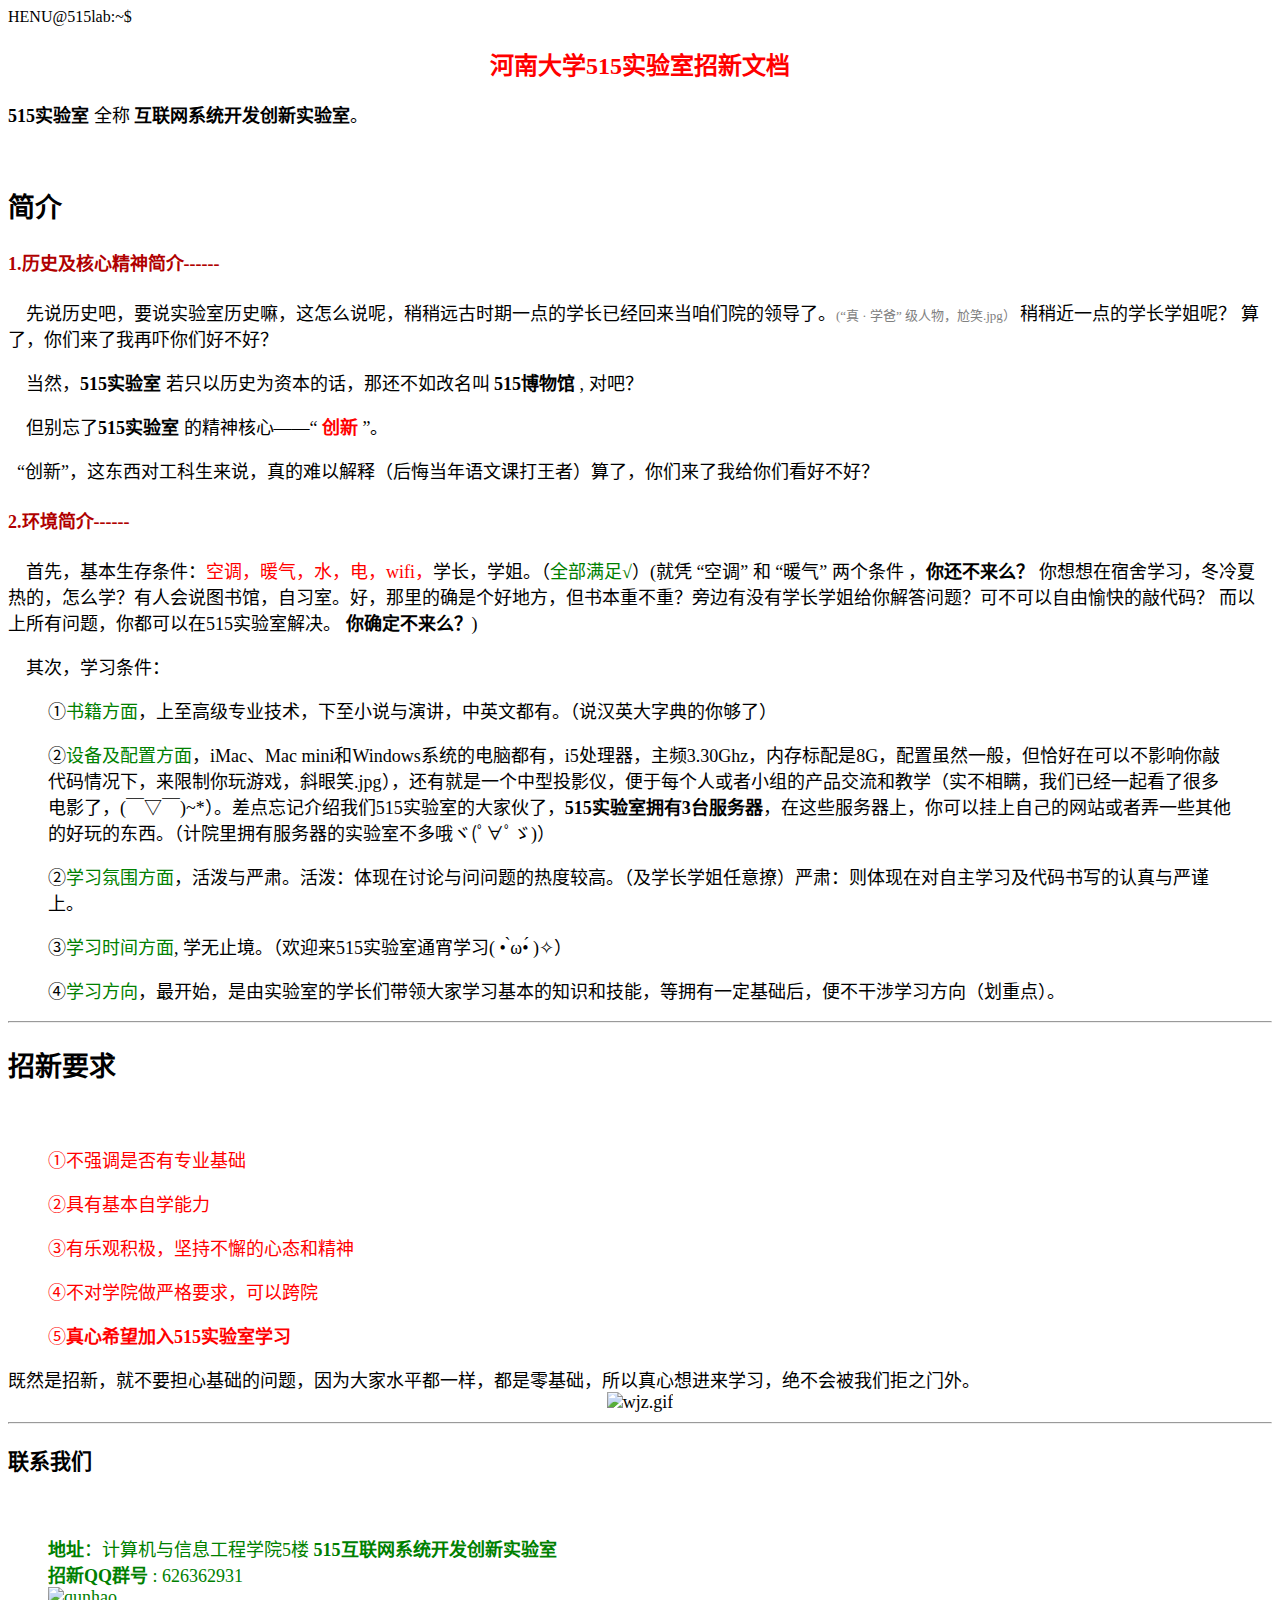
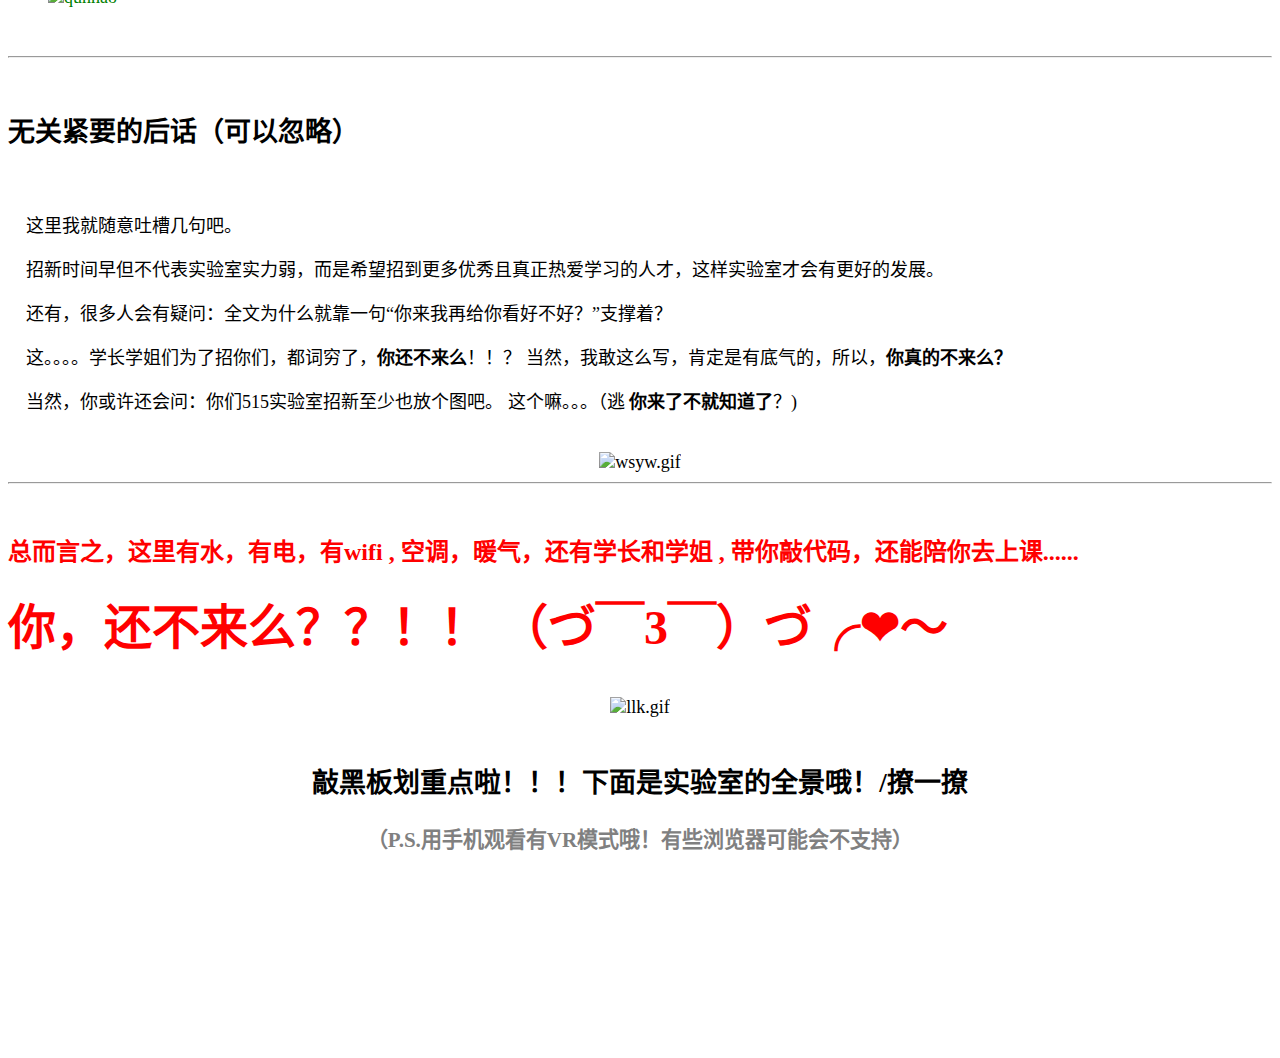
==== index.html @ 30ad8209 "2018-9-11 19:16:15" ====
<!DOCTYPE html>
<html lang="zh-CN">

<head>
  <meta charset="UTF-8">
  <meta name="viewport" content="width=device-width, initial-scale=1.0, user-scalable=no">
  <meta name="author" content="515lab">
  <meta name="renderer" content="webkit">
  <meta name="copyright" content="515lab">
  <meta name="keywords" content="515lab">
  <meta name="description" content="515lab">
  <!-- <meta name="Cache-Control" content="no-cache"> -->
  <meta http-equiv="X-UA-Compatible" content="IE=edge,chrome=1">
  <title>Welcome to 515 lab!</title>
  <link rel="stylesheet" href="/css/style.css?v=2018.7.9" />
  <link rel="stylesheet" href="/css/animation.css?v=2018.7.9" />
  <link rel="icon" href="/img/favicon.ico" />
  <link rel="stylesheet" href="https://cdn.bootcss.com/font-awesome/4.7.0/css/font-awesome.min.css?version=1.5.6">
  <link rel="stylesheet" type="text/css" href="https://515lab.top/css/normalize.css?v=2018.7.9" />
  <link rel="stylesheet" type="text/css" href="https://515lab.top/css/default.css?v=2018.7.9" />
  <link href="https://515lab.top/css/terminal.css?v=2018.7.9" rel="stylesheet" />
  <script type="text/javascript" defer>(function (w) {
      "use strict";
      // rel=preload support test
      if (!w.loadCSS) {
        w.loadCSS = function () { };
      }
      // define on the loadCSS obj
      var rp = loadCSS.relpreload = {};
      // rel=preload feature support test
      // runs once and returns a function for compat purposes
      rp.support = (function () {
        var ret;
        try {
          ret = w.document.createElement("link").relList.supports("preload");
        } catch (e) {
          ret = false;
        }
        return function () {
          return ret;
        };
      })();

      // if preload isn't supported, get an asynchronous load by using a non-matching media attribute
      // then change that media back to its intended value on load
      rp.bindMediaToggle = function (link) {
        // remember existing media attr for ultimate state, or default to 'all'
        var finalMedia = link.media || "all";

        function enableStylesheet() {
          link.media = finalMedia;
        }

        // bind load handlers to enable media
        if (link.addEventListener) {
          link.addEventListener("load", enableStylesheet);
        } else if (link.attachEvent) {
          link.attachEvent("onload", enableStylesheet);
        }

        // Set rel and non-applicable media type to start an async request
        // note: timeout allows this to happen async to let rendering continue in IE
        setTimeout(function () {
          link.rel = "stylesheet";
          link.media = "only x";
        });
        // also enable media after 3 seconds,
        // which will catch very old browsers (android 2.x, old firefox) that don't support onload on link
        setTimeout(enableStylesheet, 3000);
      };

      // loop through link elements in DOM
      rp.poly = function () {
        // double check this to prevent external calls from running
        if (rp.support()) {
          return;
        }
        var links = w.document.getElementsByTagName("link");
        for (var i = 0; i < links.length; i++) {
          var link = links[i];
          // qualify links to those with rel=preload and as=style attrs
          if (link.rel === "preload" && link.getAttribute("as") === "style" && !link.getAttribute("data-loadcss")) {
            // prevent rerunning on link
            link.setAttribute("data-loadcss", true);
            // bind listeners to toggle media back
            rp.bindMediaToggle(link);
          }
        }
      };

      // if unsupported, run the polyfill
      if (!rp.support()) {
        // run once at least
        rp.poly();

        // rerun poly on an interval until onload
        var run = w.setInterval(rp.poly, 500);
        if (w.addEventListener) {
          w.addEventListener("load", function () {
            rp.poly();
            w.clearInterval(run);
          });
        } else if (w.attachEvent) {
          w.attachEvent("onload", function () {
            rp.poly();
            w.clearInterval(run);
          });
        }
      }

      if (typeof exports !== "undefined") {
        exports.loadCSS = loadCSS;
      }
      else {
        w.loadCSS = loadCSS;
      }
    }(typeof global !== "undefined" ? global : this));
  </script>
  <script src="https://cdn.jsdelivr.net/npm/jquery@3.3.1/dist/jquery.min.js" type="text/javascript" defer></script>
  <script src="/js/main.js?v=2018.7.9" type="text/javascript" defer></script>
</head>

<body>
  <div id="terminal-window">
    <div id="terminal" data-terminal-prompt="HENU@515lab:~$ ">
      <span data-terminal="text" data-terminal-message="Welcome to 515 lab!" data-terminal-time="0"></span>
      <span data-terminal="line" data-terminal-message="&nbsp;" data-terminal-time="3000"></span>
      <span data-terminal="line" data-terminal-message="prompt" data-terminal-time="100"></span>
      <span data-terminal="text" data-terminal-message="sudo apt-get install w3m w3m-img -y" data-terminal-time="1"></span>
      <span data-terminal="line" data-terminal-message="[sudo] 515lab 的密码:" data-terminal-time="500"></span>
      <span data-terminal="text" data-terminal-message="&nbsp;" data-terminal-time="300"></span>
      <span data-terminal="text" data-terminal-message="&nbsp;" data-terminal-time="300"></span>
      <span data-terminal="text" data-terminal-message="&nbsp;" data-terminal-time="300"></span>
      <span data-terminal="text" data-terminal-message="&nbsp;" data-terminal-time="300"></span>
      <span data-terminal="text" data-terminal-message="&nbsp;" data-terminal-time="300"></span>
      <span data-terminal="text" data-terminal-message="&nbsp;" data-terminal-time="300"></span>
      <span data-terminal="line" data-terminal-message="正在读取软件包列表... 完成" data-terminal-time="200"></span>
      <span data-terminal="line" data-terminal-message="正在分析软件包的依赖关系树" data-terminal-time="200"></span>
      <span data-terminal="line" data-terminal-message="正在读取状态信息... 完成" data-terminal-time="200"></span>
      <span data-terminal="line" data-terminal-message="将会同时安装下列软件:" data-terminal-time="200"></span>
      <span data-terminal="line" data-terminal-message="&emsp;libgif7 libid3tag0 libimlib2" data-terminal-time="200"></span>
      <span data-terminal="line" data-terminal-message="建议安装:" data-terminal-time="200"></span>
      <span data-terminal="line" data-terminal-message="&emsp;libsixel-bin w3m-el cmigemo xsel mpv dict dictd dict-wn"
        data-terminal-time="200"></span>
      <span data-terminal="line" data-terminal-message="下列【新】软件包将被安装:" data-terminal-time="200"></span>
      <span data-terminal="line" data-terminal-message="&emsp;libgif7 libid3tag0 libimlib2 w3m w3m-img"
        data-terminal-time="200"></span>
      <span data-terminal="line" data-terminal-message="升级了0个软件包，新安装了 5 个软件包，要卸载 0 个软件包，有 168 个软件包未被升级。"
        data-terminal-time="200"></span>
      <span data-terminal="line" data-terminal-message="需要下载 1,19 kB 的归档。" data-terminal-time="200"></span>
      <span data-terminal="line" data-terminal-message="解压缩后会消耗 3,333 kB 的额外空间。" data-terminal-time="200"></span>
      <span data-terminal="line" data-terminal-message="获取: 1 http://cn.archive.ubuntu.com/ubuntu zesty/main amd64 libgif7 amd64 5.1.4-0.4 [30.6 kB]"
        data-terminal-time="200"></span>
      <span data-terminal="line" data-terminal-message="获取: 2 http://cn.archive.ubuntu.com/ubuntu zesty/universe amd64 libid3tag0 amd64 0.15.1b-12 [31.4 kB]"
        data-terminal-time="200"></span>
      <span data-terminal="line" data-terminal-message="获取: 3 http://cn.archive.ubuntu.com/ubuntu zesty/main amd64 libimlib2 amd64 1.4.8-1 [174 kB]"
        data-terminal-time="200"></span>
      <span data-terminal="line" data-terminal-message="获取: 4 http://cn.archive.ubuntu.com/ubuntu zesty/main amd64 w3m amd64 0.5.3-34 [937 kB]"
        data-terminal-time="200"></span>
      <span data-terminal="line" data-terminal-message="&nbsp;" data-terminal-time="1000"></span>
      <span data-terminal="line" data-terminal-message="prompt" data-terminal-time="100"></span>
      <span data-terminal="text" data-terminal-message="w3m https://515lab.top" data-terminal-time="200"></span>
      <span data-terminal="line" data-terminal-message="&nbsp;" data-terminal-time="0"></span>
      <span data-terminal="line" data-terminal-message="loading..." data-terminal-time="500"></span>

      <div class="output">
        <span class="line">HENU@515lab:~$ </span>
      </div>
    </div>
  </div>

  <script type="text/javascript">
    document.write("<scr" + "ipt src=\"https://github.com/henu515lab/henu515lab.github.io/js/terminal.js\" defer></sc" + "ript>");
  </script>

  <article class="cxo-up" id="cxo-content-outer">
    <section id="cxo-content-inner">
      <article id="page">
        <center>
          <h2>
            <font color="red">河南大学515实验室招新文档</font>
          </h2>
        </center>

        <p>
          <font face="微软雅黑" size=4><strong>515实验室</strong> 全称 <strong>互联网系统开发创新实验室</strong>。
        </p>

        <br />
        <h2>简介</h2>

        <h4>
          <font color="bulu">1.历史及核心精神简介------</font>
        </h4>

        <p>&emsp;先说历史吧，要说实验室历史嘛，这怎么说呢，稍稍远古时期一点的学长已经回来当咱们院的领导了。<font color="gray" size=2>(“真 · 学爸”
            级人物，尬笑.jpg）</font> 稍稍近一点的学长学姐呢？ 算了，你们来了我再吓你们好不好？</p>

        <p>&emsp;当然，<strong>515实验室</strong> 若只以历史为资本的话，那还不如改名叫 <strong>515博物馆</strong> , 对吧？</p>

        <p>&emsp;但别忘了<strong>515实验室</strong> 的精神核心——“ <font color="red"><strong>创新</strong>
          </font> ”。</p>

        <p>&ensp;“创新”，这东西对工科生来说，真的难以解释（后悔当年语文课打王者）算了，你们来了我给你们看好不好？</p>

        <h4>
          <font color="bulu">2.环境简介------</font>
        </h4>

        <p>&emsp;首先，基本生存条件：<font color="red">空调，暖气，水，电，wifi，</font>学长，学姐。（<font color="green">全部满足√</font>）(就凭 “空调” 和
          “暖气” 两个条件 ，<strong>你还不来么？</strong>
          你想想在宿舍学习，冬冷夏热的，怎么学？有人会说图书馆，自习室。好，那里的确是个好地方，但书本重不重？旁边有没有学长学姐给你解答问题？可不可以自由愉快的敲代码？ 而以上所有问题，你都可以在515实验室解决。
          <strong>你确定不来么？</strong>)</p>

        <p>&emsp;其次，学习条件：</p>

        <blockquote>
          <p>①<font color="green">书籍方面</font>，上至高级专业技术，下至小说与演讲，中英文都有。（说汉英大字典的你够了）<br /></p>
          <p>②<font color="green">设备及配置方面</font>，iMac、Mac
            mini和Windows系统的电脑都有，i5处理器，主频3.30Ghz，内存标配是8G，配置虽然一般，但恰好在可以不影响你敲代码情况下，来限制你玩游戏，斜眼笑.jpg），还有就是一个中型投影仪，便于每个人或者小组的产品交流和教学（实不相瞒，我们已经一起看了很多电影了，(￣▽￣)~*）。差点忘记介绍我们515实验室的大家伙了，<strong>515实验室拥有3台服务器</strong>，在这些服务器上，你可以挂上自己的网站或者弄一些其他的好玩的东西。（计院里拥有服务器的实验室不多哦ヾ(ﾟ∀ﾟゞ)）<br /></p>
          <p>②<font color="green">学习氛围方面</font>，活泼与严肃。活泼：体现在讨论与问问题的热度较高。（及学长学姐任意撩）严肃：则体现在对自主学习及代码书写的认真与严谨上。<br /></p>
          <p>③<font color="green">学习时间方面</font>, 学无止境。（欢迎来515实验室通宵学习( • ̀ω•́ )✧）<br /></p>
          <p>④<font color="green">学习方向</font>，最开始，是由实验室的学长们带领大家学习基本的知识和技能，等拥有一定基础后，便不干涉学习方向（划重点）。<br /></p>
        </blockquote>

        <hr />

        <h2>招新要求</h2>
        <br />

        <blockquote>
          <p>
            <font color="red">①不强调是否有专业基础</font><br />
          </p>
          <p>
            <font color="red">②具有基本自学能力</font><br />
          </p>
          <p>
            <font color="red">③有乐观积极，坚持不懈的心态和精神</font><br />
          </p>
          <p>
            <font color="red" size="4">④不对学院做严格要求，可以跨院</font><br />
          </p>
          <p>
            <font color="red" size="4">⑤<strong>真心希望加入515实验室学习</strong></font><br />
          </p>
        </blockquote>

        既然是招新，就不要担心基础的问题，因为大家水平都一样，都是零基础，所以真心想进来学习，绝不会被我们拒之门外。
        <br />
        <center>
          <img alt="wjz.gif" src="http://peqh153pr.bkt.clouddn.com/gif1.gif" style="width: 300px; height: 170px;" /><br />
        </center>
        <hr />

        <h3>联系我们</h3>
        <br />

        <blockquote>
          <p>
            <font color="green"><strong>地址</strong>：计算机与信息工程学院5楼 <strong>515互联网系统开发创新实验室</strong>
              <br />
              <strong>招新QQ群号</strong> : 626362931
              <br />
              <img src="http://peqh153pr.bkt.clouddn.com/qrcode.jpg" alt="qunhao" style="width: 270px; height: 370px;" />
          </p>
          <p>
            </font>
          </p>
        </blockquote>

        <br />
        <hr />
        <br />

        <h2>无关紧要的后话（可以忽略）</h2>
        <br />

        <p>&emsp;这里我就随意吐槽几句吧。<br /></p>

        <p>&emsp;招新时间早但不代表实验室实力弱，而是希望招到更多优秀且真正热爱学习的人才，这样实验室才会有更好的发展。</p>

        <p>&emsp;还有，很多人会有疑问：全文为什么就靠一句“你来我再给你看好不好？”支撑着？ </p>

        <p>&emsp;这。。。。学长学姐们为了招你们，都词穷了，<strong>你还不来么</strong>！！？ 当然，我敢这么写，肯定是有底气的，所以，<strong>你真的不来么？</strong></p>

        <p>&emsp;当然，你或许还会问：你们515实验室招新至少也放个图吧。 这个嘛。。。（逃 <strong>你来了不就知道了</strong>？)</p>

        <br />
        <center>
          <img alt="wsyw.gif" src="http://peqh153pr.bkt.clouddn.com/wayw.gif" style="width: 300px; height: 170px;" /><br />
        </center>

        <hr />
        <br />

        <p><strong>
            <font color="red" size="5">总而言之，这里有水，有电，有wifi , 空调，暖气，还有学长和学姐 ,
              带你敲代码，还能陪你去上课......</font>
          </strong>
          <br />
          <br />
          <font color="red" size="9"> <strong>你，还不来么？？！！
              （づ￣3￣）づ╭❤～</font></strong>
          <br />
        </p>
        <br />

        <center>
          <img alt="llk.gif" src="http://peqh153pr.bkt.clouddn.com/gif3.gif" style="width: 300px; height: 170px;" /><br />
        </center>

        <br />
        <center>
          <h2>敲黑板划重点啦！！！下面是实验室的全景哦！/撩一撩</h2>
          <font color="gray">
            <h3>（P.S.用手机观看有VR模式哦！有些浏览器可能会不支持）</h3>
          </font>
        </center>
        <br />

        <center>
          <iframe id="labWindow" src="#" frameborder="0" allowfullscreen="true"></iframe>
        </center>
      </article>
    </section>
  </article>

  <script>
    window.onload = function () {
      var oIframe = document.getElementById('labWindow');
      oIframe.src = 'https://515lab.top/panorama.html';
    };
  </script>
</body>

</html>
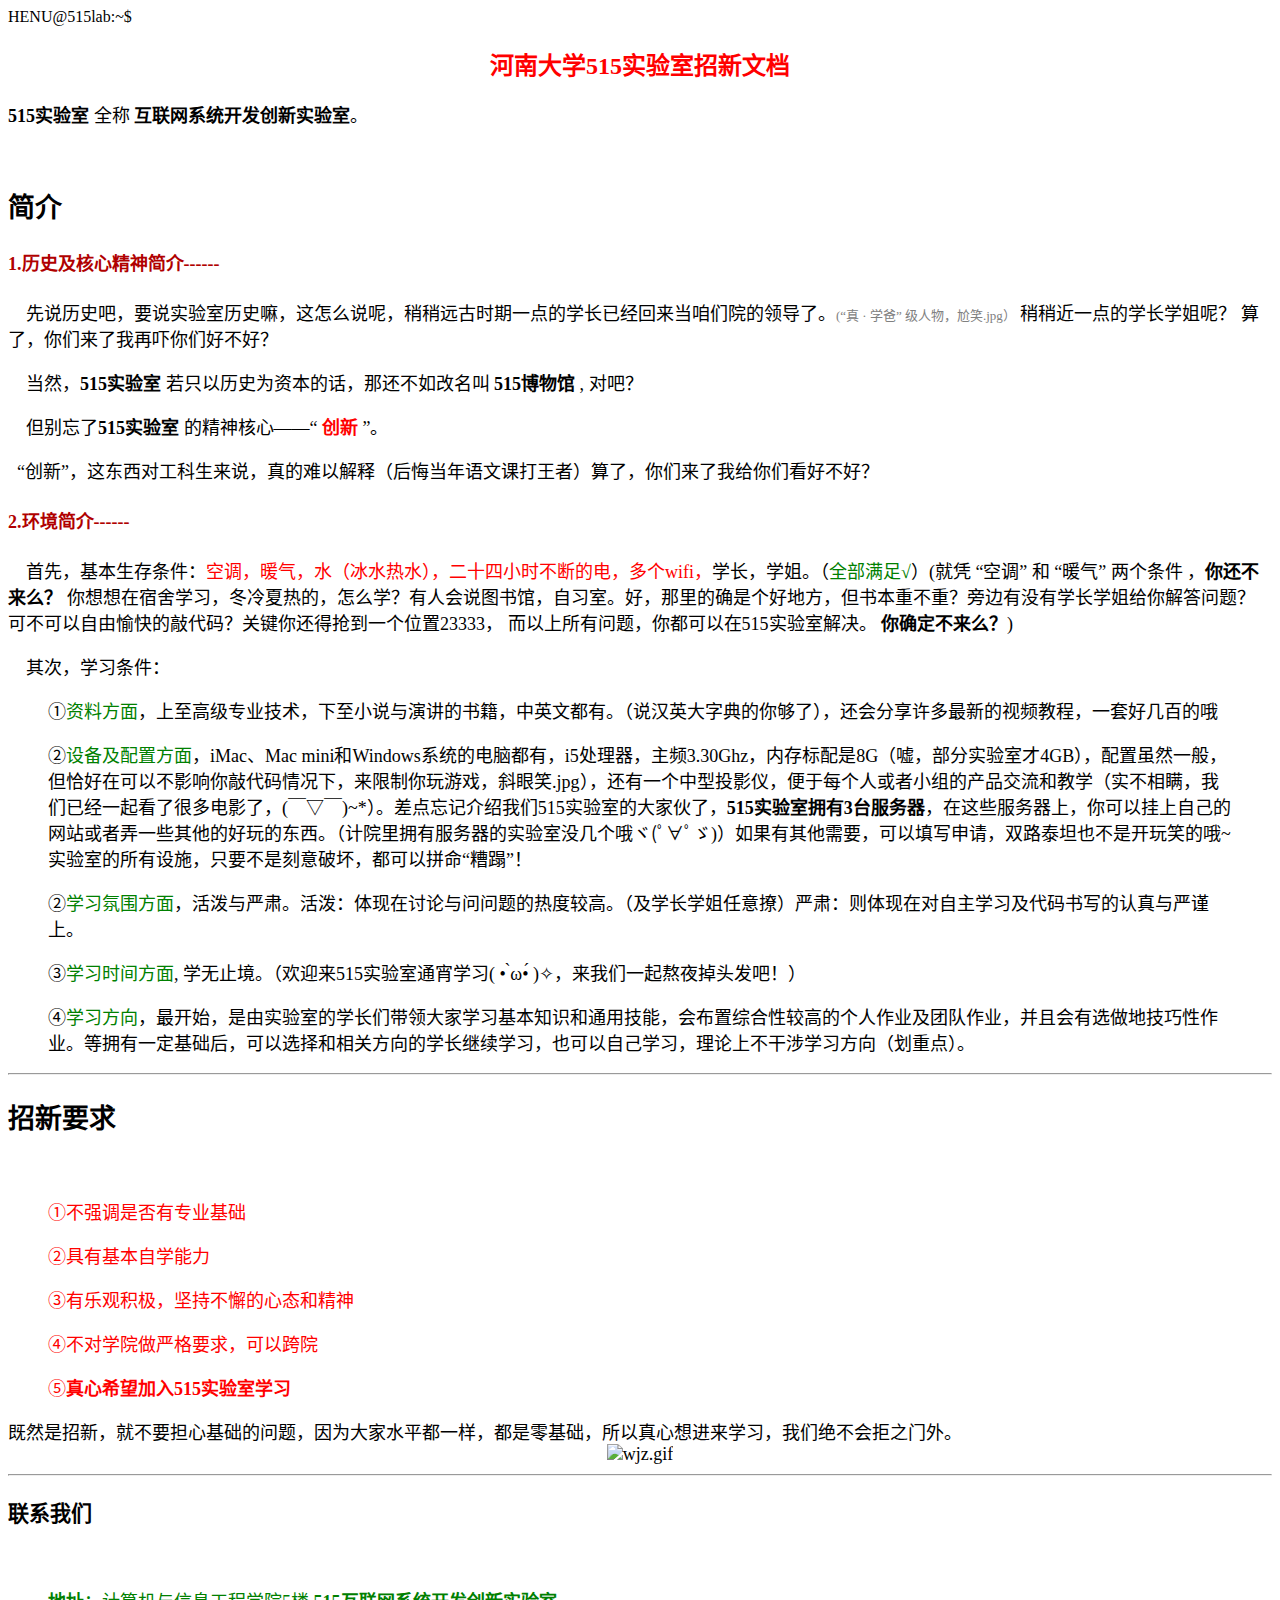
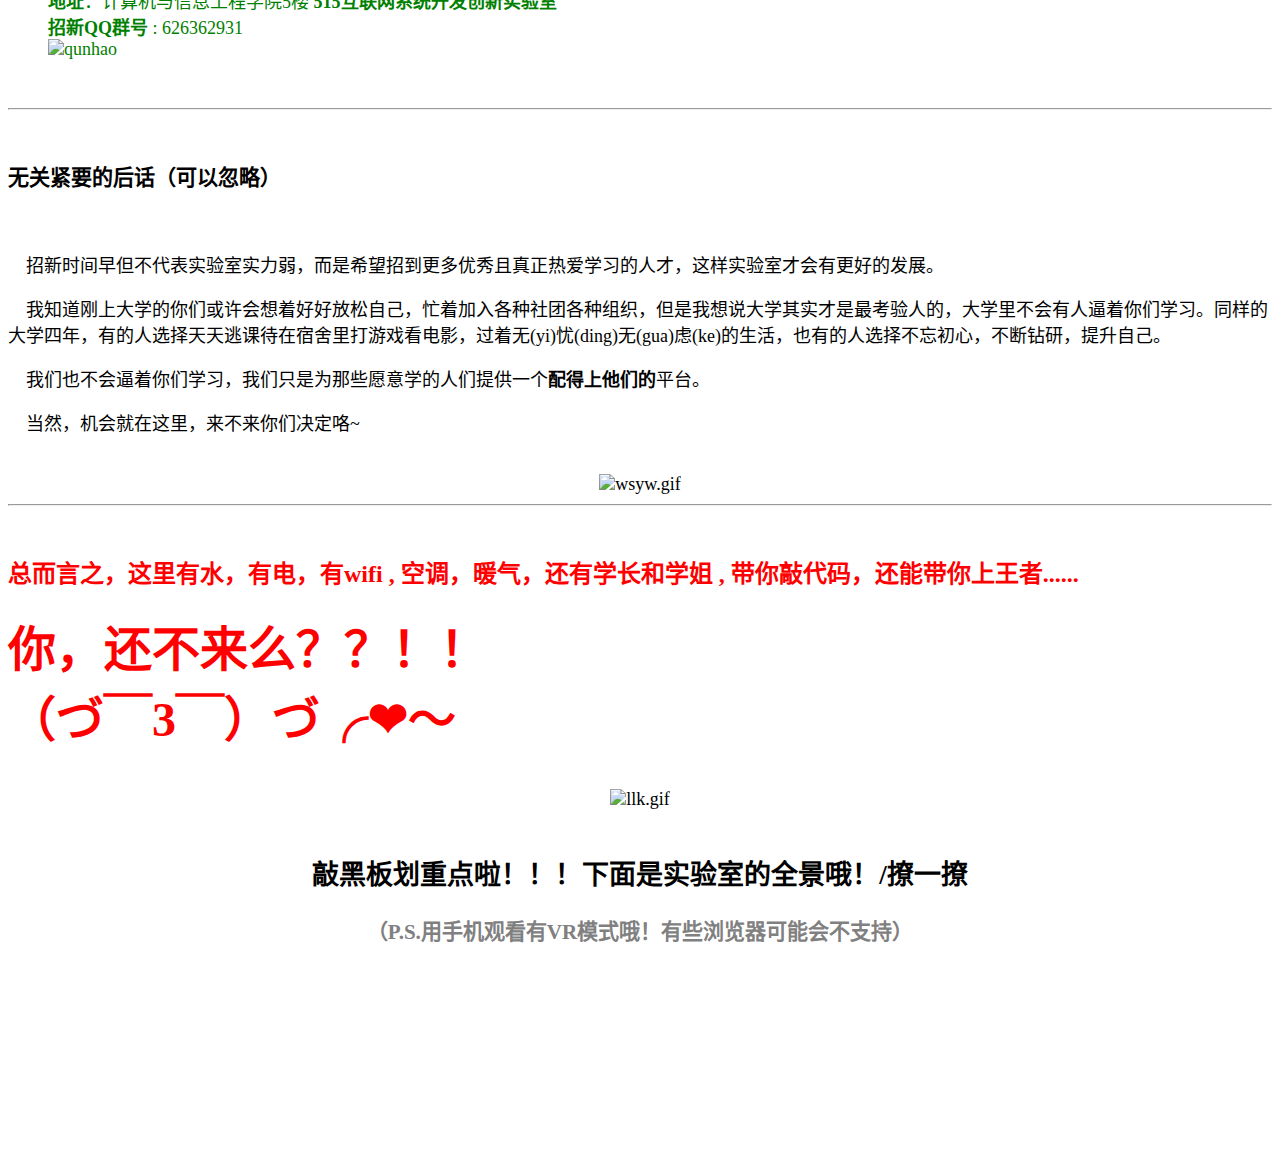
==== commit 807ab71f: "2018-9-12 13:26:37" ====
--- a/index.html
+++ b/index.html
@@ -4,21 +4,21 @@
 <head>
   <meta charset="UTF-8">
   <meta name="viewport" content="width=device-width, initial-scale=1.0, user-scalable=no">
-  <meta name="author" content="515lab">
+  <meta name="author" content="henu515lab">
   <meta name="renderer" content="webkit">
-  <meta name="copyright" content="515lab">
-  <meta name="keywords" content="515lab">
-  <meta name="description" content="515lab">
+  <meta name="copyright" content="henu515lab">
+  <meta name="keywords" content="henu515lab">
+  <meta name="description" content="henu515lab">
   <!-- <meta name="Cache-Control" content="no-cache"> -->
   <meta http-equiv="X-UA-Compatible" content="IE=edge,chrome=1">
-  <title>Welcome to 515 lab!</title>
+  <title>henu515lab</title>
   <link rel="stylesheet" href="/css/style.css?v=2018.7.9" />
   <link rel="stylesheet" href="/css/animation.css?v=2018.7.9" />
   <link rel="icon" href="/img/favicon.ico" />
   <link rel="stylesheet" href="https://cdn.bootcss.com/font-awesome/4.7.0/css/font-awesome.min.css?version=1.5.6">
-  <link rel="stylesheet" type="text/css" href="https://515lab.top/css/normalize.css?v=2018.7.9" />
-  <link rel="stylesheet" type="text/css" href="https://515lab.top/css/default.css?v=2018.7.9" />
-  <link href="https://515lab.top/css/terminal.css?v=2018.7.9" rel="stylesheet" />
+  <link rel="stylesheet" type="text/css" href="/css/normalize.css?v=2018.7.9" />
+  <link rel="stylesheet" type="text/css" href="/css/default.css?v=2018.7.9" />
+  <link href="/css/terminal.css?v=2018.7.9" rel="stylesheet" />
   <script type="text/javascript" defer>(function (w) {
       "use strict";
       // rel=preload support test
@@ -159,7 +159,7 @@
         data-terminal-time="200"></span>
       <span data-terminal="line" data-terminal-message="&nbsp;" data-terminal-time="1000"></span>
       <span data-terminal="line" data-terminal-message="prompt" data-terminal-time="100"></span>
-      <span data-terminal="text" data-terminal-message="w3m https://515lab.top" data-terminal-time="200"></span>
+      <span data-terminal="text" data-terminal-message="w3m https://www.515lab.top" data-terminal-time="200"></span>
       <span data-terminal="line" data-terminal-message="&nbsp;" data-terminal-time="0"></span>
       <span data-terminal="line" data-terminal-message="loading..." data-terminal-time="500"></span>
 
@@ -170,7 +170,7 @@
   </div>
 
   <script type="text/javascript">
-    document.write("<scr" + "ipt src=\"https://github.com/henu515lab/henu515lab.github.io/js/terminal.js\" defer></sc" + "ript>");
+    document.write("<scr" + "ipt src=\"/js/terminal.js\" defer></sc" + "ript>");
   </script>
 
   <article class="cxo-up" id="cxo-content-outer">
@@ -207,20 +207,22 @@
           <font color="bulu">2.环境简介------</font>
         </h4>
 
-        <p>&emsp;首先，基本生存条件：<font color="red">空调，暖气，水，电，wifi，</font>学长，学姐。（<font color="green">全部满足√</font>）(就凭 “空调” 和
+        <p>&emsp;首先，基本生存条件：<font color="red">空调，暖气，水（冰水热水），二十四小时不断的电，多个wifi，</font>学长，学姐。（<font color="green">全部满足√</font>）(就凭
+          “空调” 和
           “暖气” 两个条件 ，<strong>你还不来么？</strong>
-          你想想在宿舍学习，冬冷夏热的，怎么学？有人会说图书馆，自习室。好，那里的确是个好地方，但书本重不重？旁边有没有学长学姐给你解答问题？可不可以自由愉快的敲代码？ 而以上所有问题，你都可以在515实验室解决。
+          你想想在宿舍学习，冬冷夏热的，怎么学？有人会说图书馆，自习室。好，那里的确是个好地方，但书本重不重？旁边有没有学长学姐给你解答问题？可不可以自由愉快的敲代码？关键你还得抢到一个位置23333，
+          而以上所有问题，你都可以在515实验室解决。
           <strong>你确定不来么？</strong>)</p>
 
         <p>&emsp;其次，学习条件：</p>
 
         <blockquote>
-          <p>①<font color="green">书籍方面</font>，上至高级专业技术，下至小说与演讲，中英文都有。（说汉英大字典的你够了）<br /></p>
+          <p>①<font color="green">资料方面</font>，上至高级专业技术，下至小说与演讲的书籍，中英文都有。（说汉英大字典的你够了），还会分享许多最新的视频教程，一套好几百的哦<br /></p>
           <p>②<font color="green">设备及配置方面</font>，iMac、Mac
-            mini和Windows系统的电脑都有，i5处理器，主频3.30Ghz，内存标配是8G，配置虽然一般，但恰好在可以不影响你敲代码情况下，来限制你玩游戏，斜眼笑.jpg），还有就是一个中型投影仪，便于每个人或者小组的产品交流和教学（实不相瞒，我们已经一起看了很多电影了，(￣▽￣)~*）。差点忘记介绍我们515实验室的大家伙了，<strong>515实验室拥有3台服务器</strong>，在这些服务器上，你可以挂上自己的网站或者弄一些其他的好玩的东西。（计院里拥有服务器的实验室不多哦ヾ(ﾟ∀ﾟゞ)）<br /></p>
+            mini和Windows系统的电脑都有，i5处理器，主频3.30Ghz，内存标配是8G（嘘，部分实验室才4GB），配置虽然一般，但恰好在可以不影响你敲代码情况下，来限制你玩游戏，斜眼笑.jpg），还有一个中型投影仪，便于每个人或者小组的产品交流和教学（实不相瞒，我们已经一起看了很多电影了，(￣▽￣)~*）。差点忘记介绍我们515实验室的大家伙了，<strong>515实验室拥有3台服务器</strong>，在这些服务器上，你可以挂上自己的网站或者弄一些其他的好玩的东西。（计院里拥有服务器的实验室没几个哦ヾ(ﾟ∀ﾟゞ)）如果有其他需要，可以填写申请，双路泰坦也不是开玩笑的哦~实验室的所有设施，只要不是刻意破坏，都可以拼命“糟蹋”！<br /></p>
           <p>②<font color="green">学习氛围方面</font>，活泼与严肃。活泼：体现在讨论与问问题的热度较高。（及学长学姐任意撩）严肃：则体现在对自主学习及代码书写的认真与严谨上。<br /></p>
-          <p>③<font color="green">学习时间方面</font>, 学无止境。（欢迎来515实验室通宵学习( • ̀ω•́ )✧）<br /></p>
-          <p>④<font color="green">学习方向</font>，最开始，是由实验室的学长们带领大家学习基本的知识和技能，等拥有一定基础后，便不干涉学习方向（划重点）。<br /></p>
+          <p>③<font color="green">学习时间方面</font>, 学无止境。（欢迎来515实验室通宵学习( • ̀ω•́ )✧，来我们一起熬夜掉头发吧！）<br /></p>
+          <p>④<font color="green">学习方向</font>，最开始，是由实验室的学长们带领大家学习基本知识和通用技能，会布置综合性较高的个人作业及团队作业，并且会有选做地技巧性作业。等拥有一定基础后，可以选择和相关方向的学长继续学习，也可以自己学习，理论上不干涉学习方向（划重点）。<br /></p>
         </blockquote>
 
         <hr />
@@ -246,7 +248,7 @@
           </p>
         </blockquote>
 
-        既然是招新，就不要担心基础的问题，因为大家水平都一样，都是零基础，所以真心想进来学习，绝不会被我们拒之门外。
+        既然是招新，就不要担心基础的问题，因为大家水平都一样，都是零基础，所以真心想进来学习，我们绝不会拒之门外。
         <br />
         <center>
           <img alt="wjz.gif" src="http://peqh153pr.bkt.clouddn.com/gif1.gif" style="width: 300px; height: 170px;" /><br />
@@ -273,18 +275,16 @@
         <hr />
         <br />
 
-        <h2>无关紧要的后话（可以忽略）</h2>
-        <br />
-
-        <p>&emsp;这里我就随意吐槽几句吧。<br /></p>
-
+        <h3>无关紧要的后话（可以忽略）</h3>
+        <br />
         <p>&emsp;招新时间早但不代表实验室实力弱，而是希望招到更多优秀且真正热爱学习的人才，这样实验室才会有更好的发展。</p>
 
-        <p>&emsp;还有，很多人会有疑问：全文为什么就靠一句“你来我再给你看好不好？”支撑着？ </p>
-
-        <p>&emsp;这。。。。学长学姐们为了招你们，都词穷了，<strong>你还不来么</strong>！！？ 当然，我敢这么写，肯定是有底气的，所以，<strong>你真的不来么？</strong></p>
-
-        <p>&emsp;当然，你或许还会问：你们515实验室招新至少也放个图吧。 这个嘛。。。（逃 <strong>你来了不就知道了</strong>？)</p>
+        <p>&emsp;我知道刚上大学的你们或许会想着好好放松自己，忙着加入各种社团各种组织，但是我想说大学其实才是最考验人的，大学里不会有人逼着你们学习。同样的大学四年，有的人选择天天逃课待在宿舍里打游戏看电影，过着无(yi)忧(ding)无(gua)虑(ke)的生活，也有的人选择不忘初心，不断钻研，提升自己。
+        </p>
+
+        <p>&emsp;我们也不会逼着你们学习，我们只是为那些愿意学的人们提供一个<strong>配得上他们的</strong>平台。</p>
+
+        <p>&emsp;当然，机会就在这里，来不来你们决定咯~</p>
 
         <br />
         <center>
@@ -296,12 +296,16 @@
 
         <p><strong>
             <font color="red" size="5">总而言之，这里有水，有电，有wifi , 空调，暖气，还有学长和学姐 ,
-              带你敲代码，还能陪你去上课......</font>
+              带你敲代码，还能带你上王者......</font>
           </strong>
           <br />
           <br />
-          <font color="red" size="9"> <strong>你，还不来么？？！！
-              （づ￣3￣）づ╭❤～</font></strong>
+          <font color="red" size="9">
+            <strong>
+              你，还不来么？？！！<br />
+              （づ￣3￣）づ╭❤～
+            </strong>
+          </font>
           <br />
         </p>
         <br />
@@ -320,18 +324,11 @@
         <br />
 
         <center>
-          <iframe id="labWindow" src="#" frameborder="0" allowfullscreen="true"></iframe>
+          <iframe id="labWindow" src="/panorama.html" frameborder="0" allowfullscreen="true"></iframe>
         </center>
       </article>
     </section>
   </article>
-
-  <script>
-    window.onload = function () {
-      var oIframe = document.getElementById('labWindow');
-      oIframe.src = 'https://515lab.top/panorama.html';
-    };
-  </script>
 </body>
 
 </html>